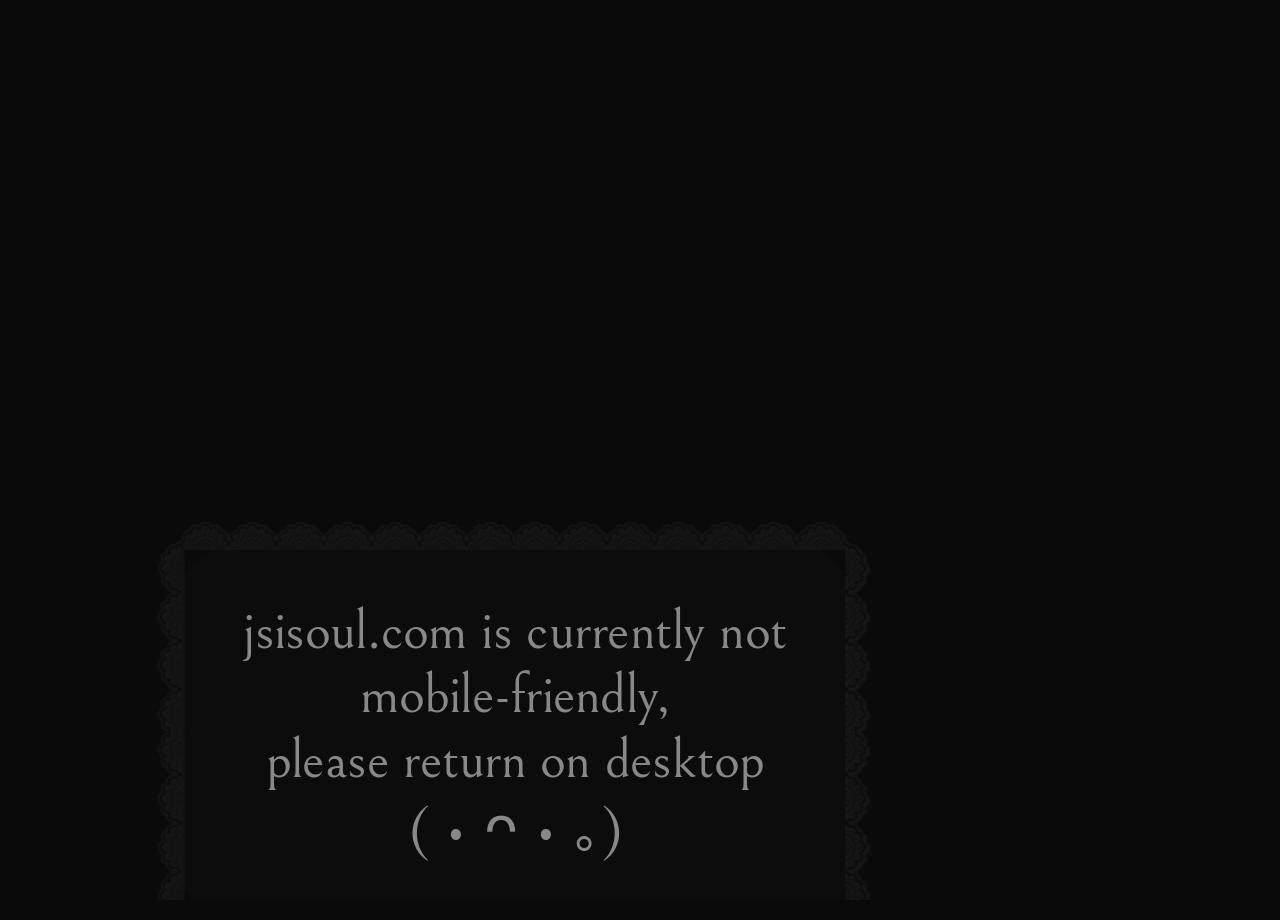
==== mobile.html @ 6cd4d7c9 "Add files via upload" ====
<!DOCTYPE html>
<html>
  
  <head>
    
    <title>ᵐᵒᵇᶦˡᵉ</title>
    <link rel="shortcut icon" type="image/gif" href="aboutmeicon.png">

    <meta http-equiv="Content-Type" content="text/html; charset=utf-8">
    <meta http-equiv="X-UA-Compatible" content="IE=edge, chrome=1">
    
    <link rel="stylesheet" href="mobile.css" />
    <link rel="preconnect" href="https://fonts.googleapis.com" />
    <link rel="preconnect" href="https://fonts.gstatic.com" crossorigin />
    <link
      href="https://fonts.googleapis.com/css2?family=Roboto:wght@100;400;700&display=swap"
      rel="stylesheet"
    />

    <script type="text/javascript" language="JavaScript">
			function click(e){
				document.getElementById("teste").innerHTML = "";
				var menu = document.getElementById("context_menu");
				var mouseEvent = e || event;
				if (mouseEvent.button == 2 || mouseEvent.button == 3) {
					mostrar(mouseEvent);
					menu.onmouseout = function(e){
						var mouseEvent = e || event;
						var element = mouseEvent.relatedTarget || mouseEvent.toElement; 
						if (element.nodeName != "LI") {
							mouseEvent.toElement;
						}
					};
				}
				if (mouseEvent.button == 0 || mouseEvent.button == 1) {
					esconder();
				}
			}
			
			document.onmousedown = click;
			document.oncontextmenu = function(){
				return false
			};
			function mostrar(e){
				var menu = document.getElementById("context_menu");
				menu.style.display = "block";
				menu.style.top = e.pageY + 5 + "px";
				menu.style.left = e.pageX + 5 + "px";
			}
			
			function esconder(){
				setTimeout(function(){
					var menu = document.getElementById("context_menu");
					menu.style.display = "none"
				}, 100);
			}
			
		</script>
   
  </head>

  <body oncontextmenu="return false" ondragstart="return false">
    <div id="everything">
    <div id="teste"></div>
    <div class="text1" 
		style="
           position: fixed;
           top: 665px;
           left: 395px;
		   transform: scale(2.8)">
        jsisoul.com is currently not mobile-friendly,
        <br> please return on desktop 
        <br> ( • ᴖ • ｡)
    </div>
  </body>
  </html>
---- mobile.css ----
@font-face{
    font-family: "bellefair";
    src: url('Bellefair-Regular.ttf')
}

@font-face{
    font-family: "adinekir";
     src: url('adinekir.ttf')
}

@font-face{
    font-family: "blackrose";
     src: url('BlackRoseGothic-Free-BF672d8ad1746f0.ttf')
}


a:-webkit-any-link{
    cursor: url(blackcursor13.png), pointer;
}

::selection{
   text-shadow: 0 0 2px #393939;color:#393939 
}

::-moz-selection{
   text-shadow: 0 0 2px #393939;color:#393939
}

.text1{
    position: fixed;
    padding: 10px;
    width: 200px;
    text-align: center;
    color:#4e4e4e;
    background-color: #070707;
    border: 10px solid transparent;
    border-image: url('lace-border-box-blk.png') 20 round;
    border-image-outset: 8px;
    border-radius: 20px;
    transform: scale(2);
}


body{
   background-color: #0a0a0a;
   background-size: 30px;
   filter: brightness(1.75);
   width: 100vw;
   height: 100vh;
   margin: 0;
   overflow-y: hidden;
   overflow-x: hidden;
}

html {
    -webkit-text-size-adjust: 100%;
    text-size-adjust: 100%;
    cursor: url(blackcursor12.png), auto;
    font-family:'bellefair';
    font-weight: 500;
    font-size: 20px;
    width: 100vw;
    height: 100vh;
    overflow-y: hidden;
    overflow-x: hidden;
}
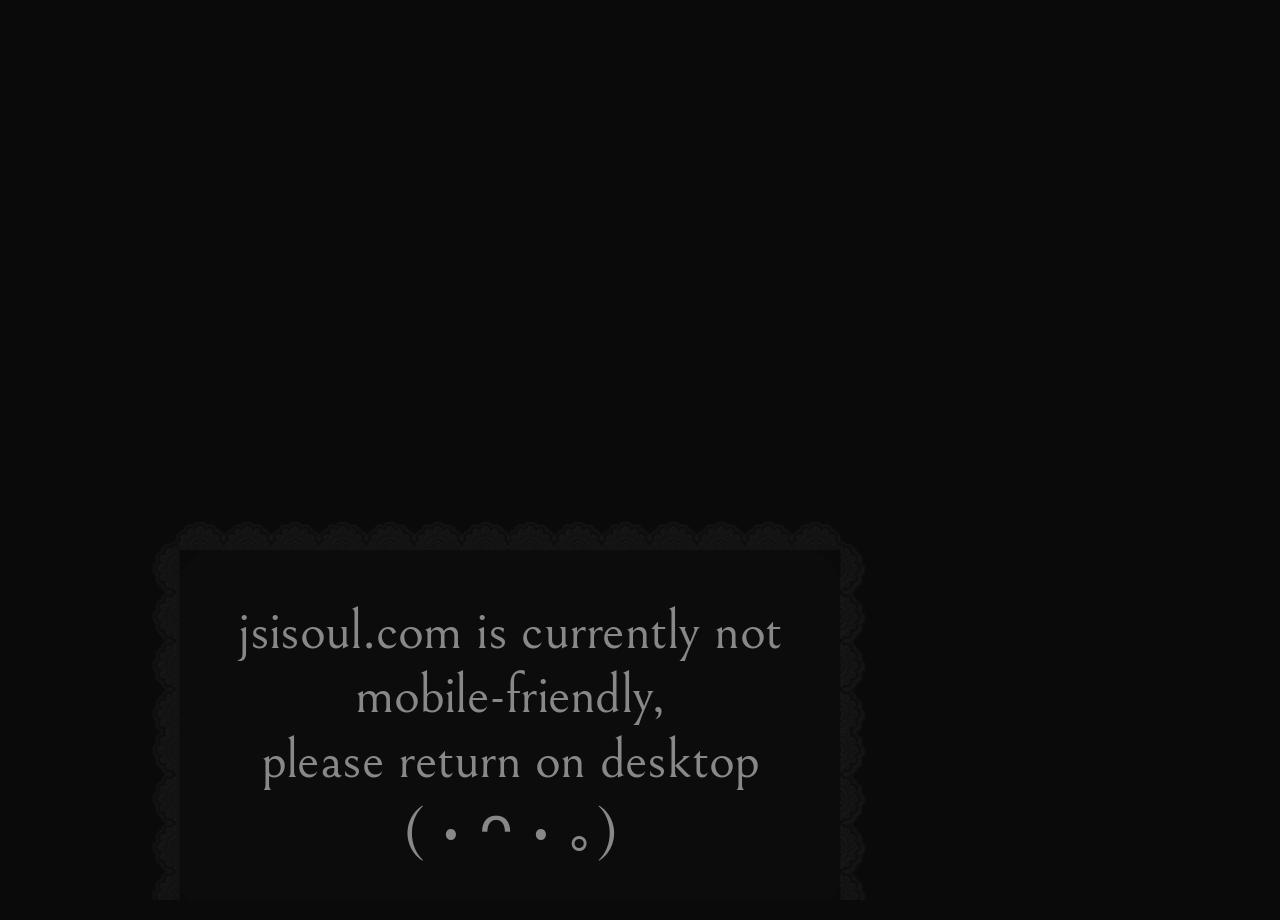
==== commit e2b2b02d: "Add files via upload" ====
--- a/mobile.html
+++ b/mobile.html
@@ -66,7 +66,7 @@
 		style="
            position: fixed;
            top: 665px;
-           left: 395px;
+           left: 390px;
 		   transform: scale(2.8)">
         jsisoul.com is currently not mobile-friendly,
         <br> please return on desktop 
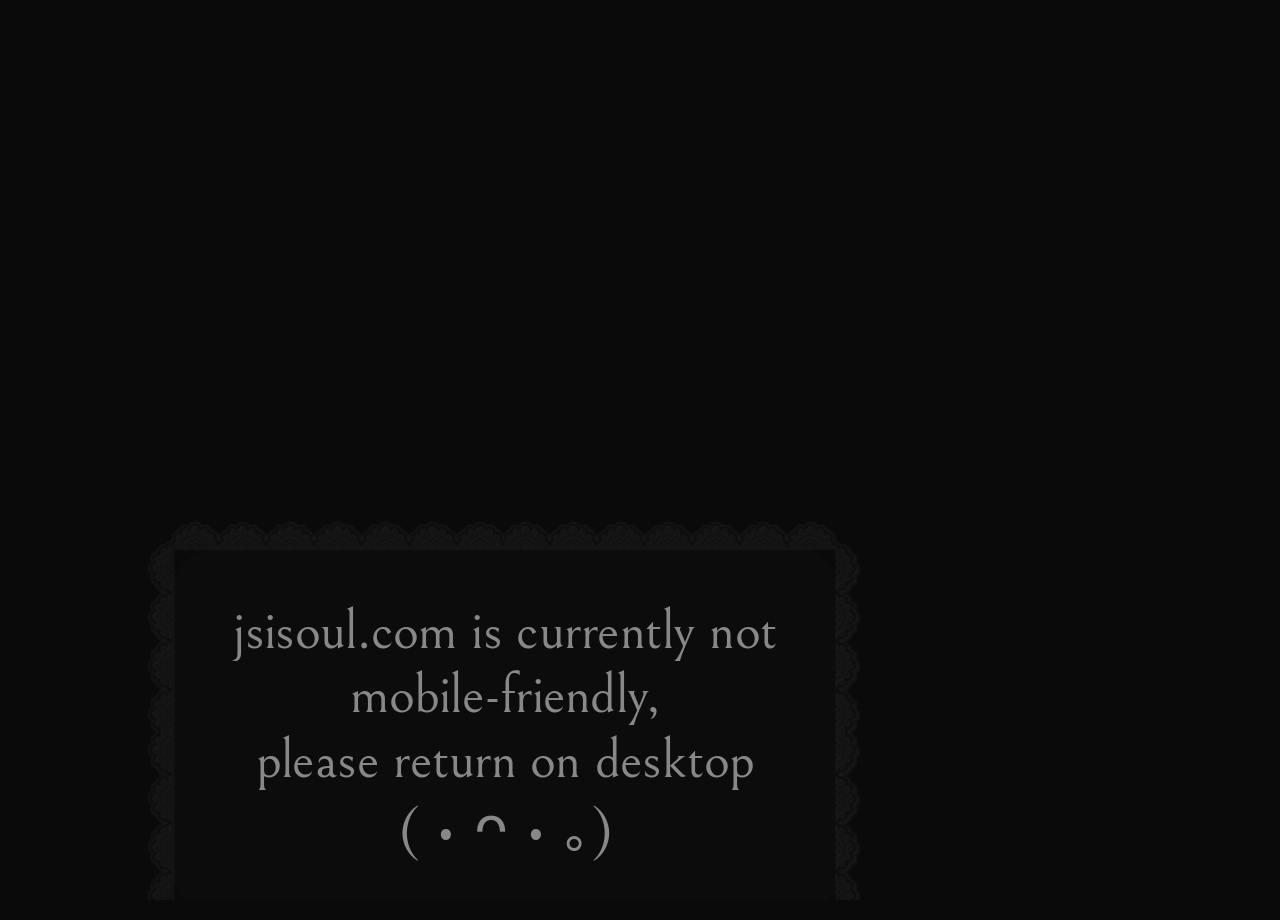
==== commit 800db7a8: "Add files via upload" ====
--- a/mobile.html
+++ b/mobile.html
@@ -66,7 +66,7 @@
 		style="
            position: fixed;
            top: 665px;
-           left: 390px;
+           left: 385px;
 		   transform: scale(2.8)">
         jsisoul.com is currently not mobile-friendly,
         <br> please return on desktop 
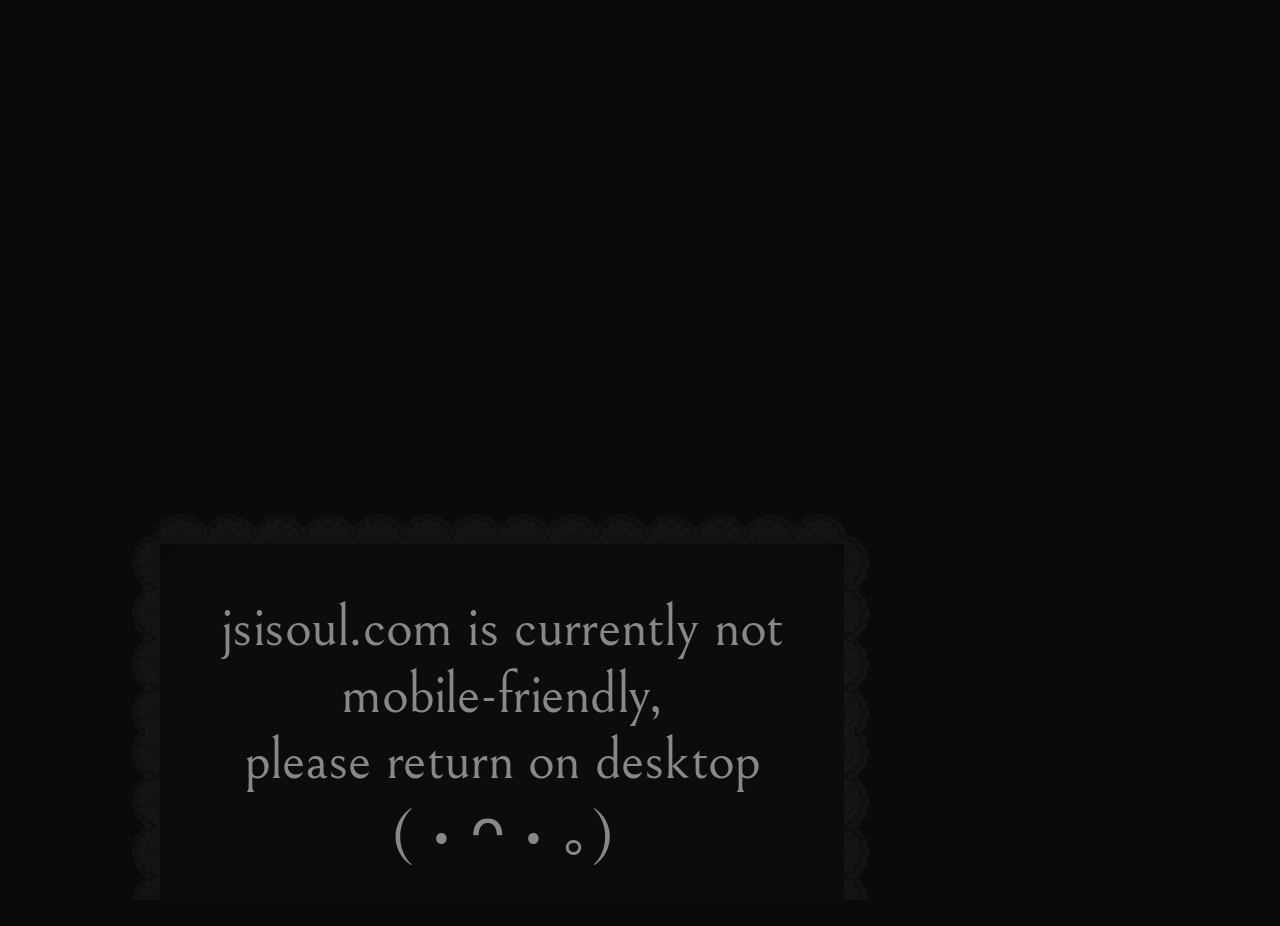
==== commit dcbdc292: "Add files via upload" ====
--- a/mobile.html
+++ b/mobile.html
@@ -66,8 +66,8 @@
 		style="
            position: fixed;
            top: 665px;
-           left: 385px;
-		   transform: scale(2.8)">
+           left: 382px;
+		   transform: scale(2.9)">
         jsisoul.com is currently not mobile-friendly,
         <br> please return on desktop 
         <br> ( • ᴖ • ｡)
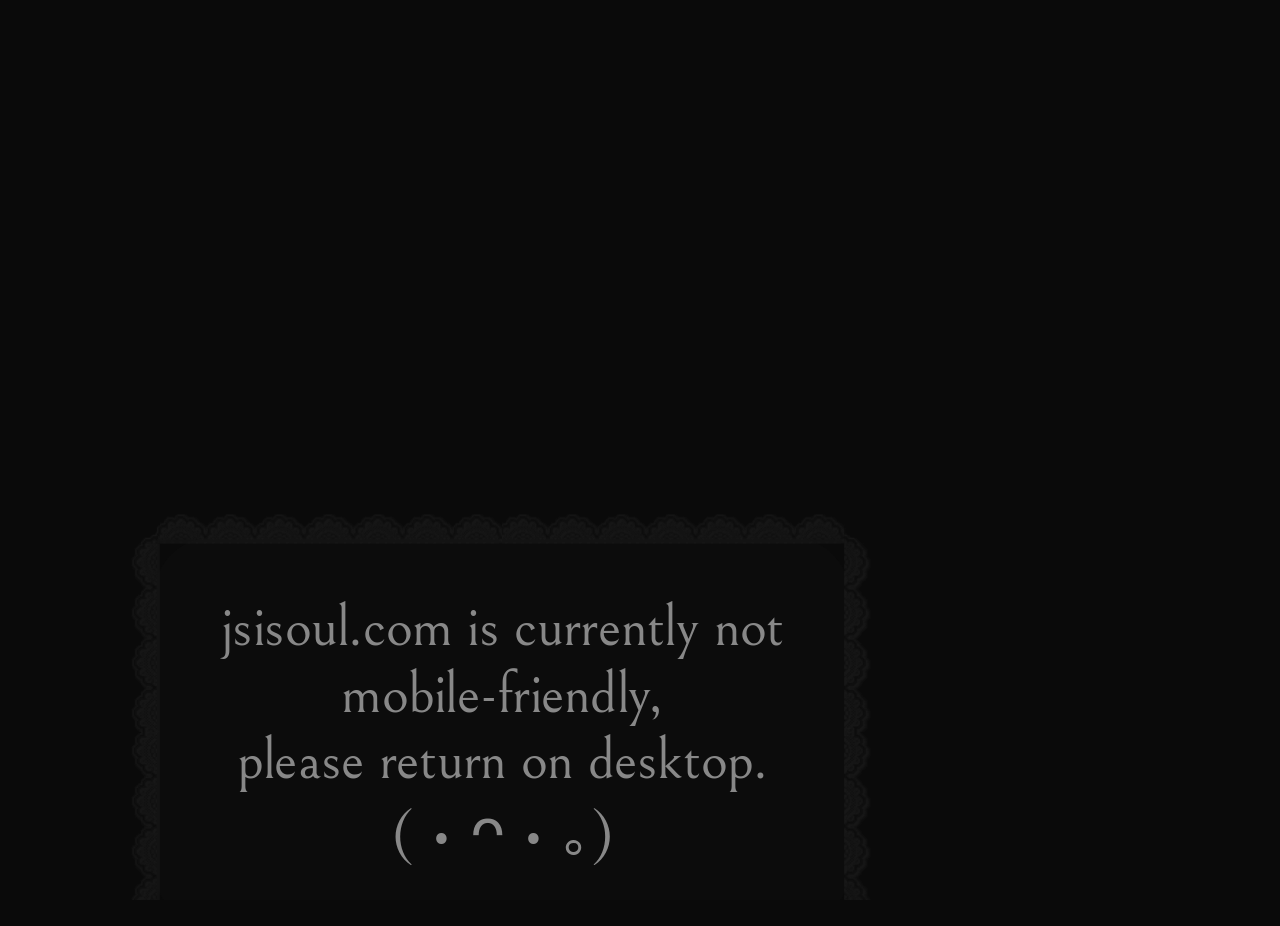
==== commit 122b9d1e: "Add files via upload" ====
--- a/mobile.html
+++ b/mobile.html
@@ -69,7 +69,7 @@
            left: 382px;
 		   transform: scale(2.9)">
         jsisoul.com is currently not mobile-friendly,
-        <br> please return on desktop 
+        <br> please return on desktop.
         <br> ( • ᴖ • ｡)
     </div>
   </body>
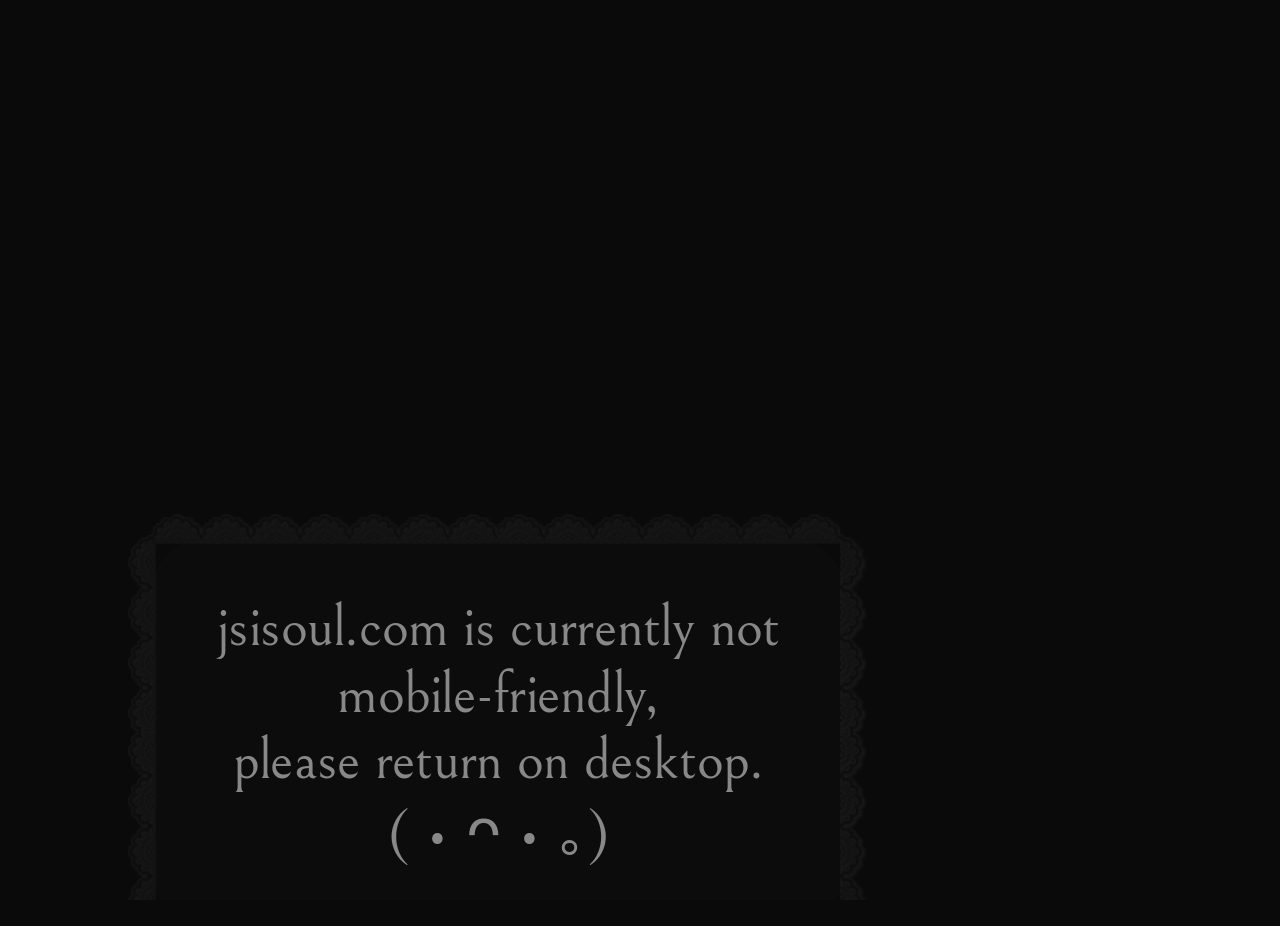
==== commit 4b350f2c: "Add files via upload" ====
--- a/mobile.html
+++ b/mobile.html
@@ -66,7 +66,7 @@
 		style="
            position: fixed;
            top: 665px;
-           left: 382px;
+           left: 378px;
 		   transform: scale(2.9)">
         jsisoul.com is currently not mobile-friendly,
         <br> please return on desktop.
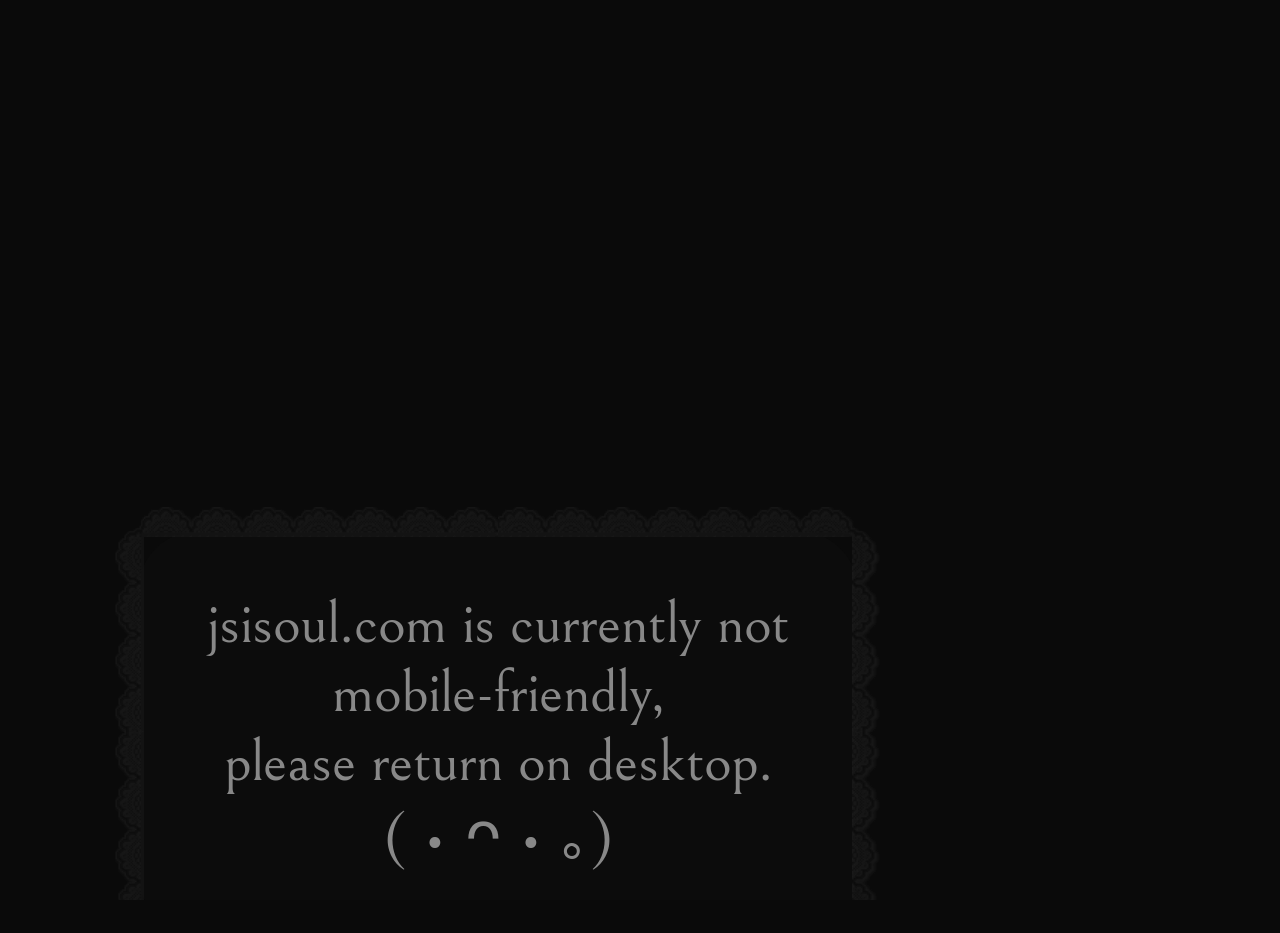
==== commit 920fb209: "Add files via upload" ====
--- a/mobile.html
+++ b/mobile.html
@@ -67,7 +67,7 @@
            position: fixed;
            top: 665px;
            left: 378px;
-		   transform: scale(2.9)">
+		   transform: scale(3)">
         jsisoul.com is currently not mobile-friendly,
         <br> please return on desktop.
         <br> ( • ᴖ • ｡)
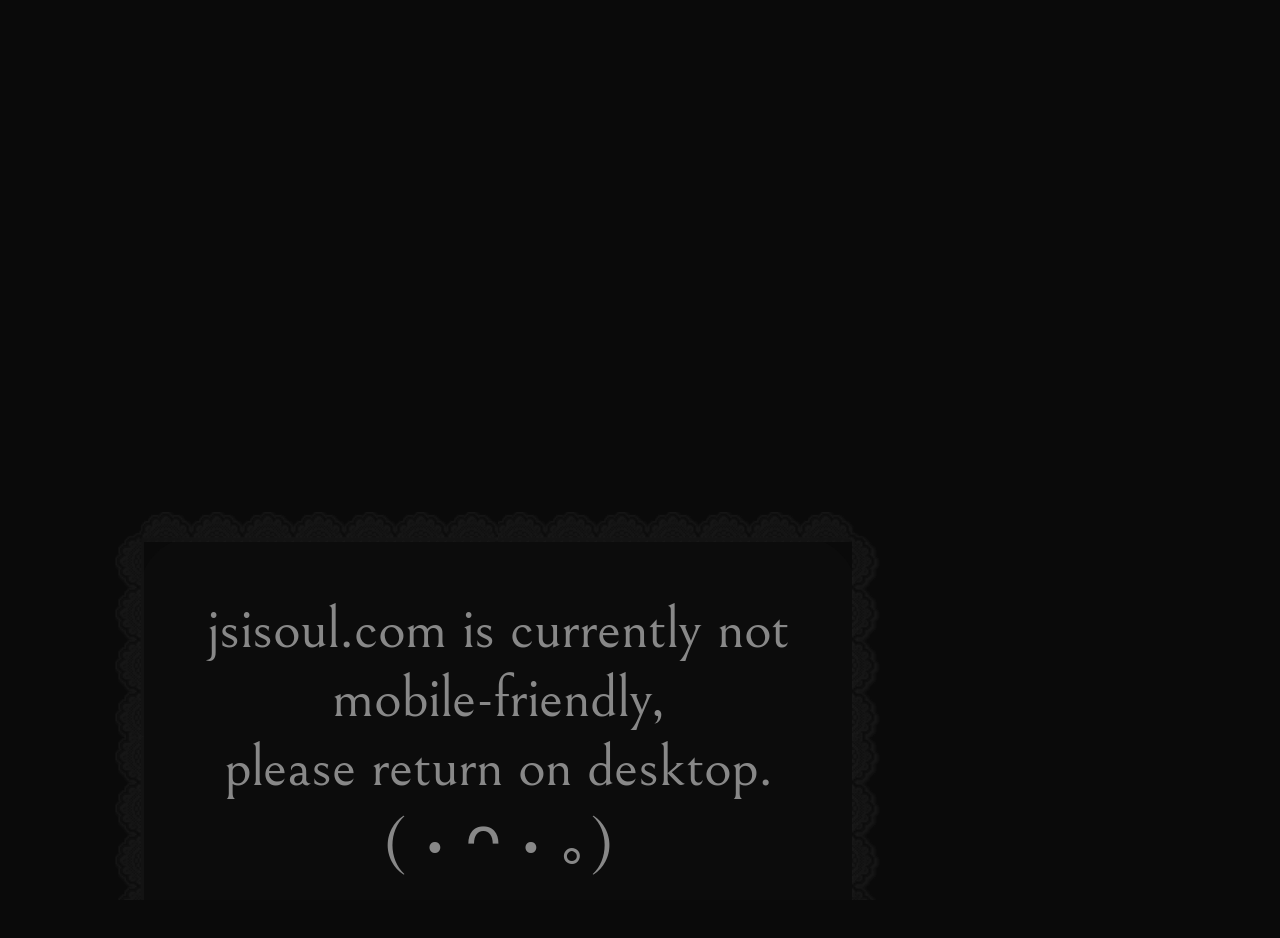
==== commit 4486f79b: "Add files via upload" ====
--- a/mobile.html
+++ b/mobile.html
@@ -65,7 +65,7 @@
     <div class="text1" 
 		style="
            position: fixed;
-           top: 665px;
+           top: 670px;
            left: 378px;
 		   transform: scale(3)">
         jsisoul.com is currently not mobile-friendly,
